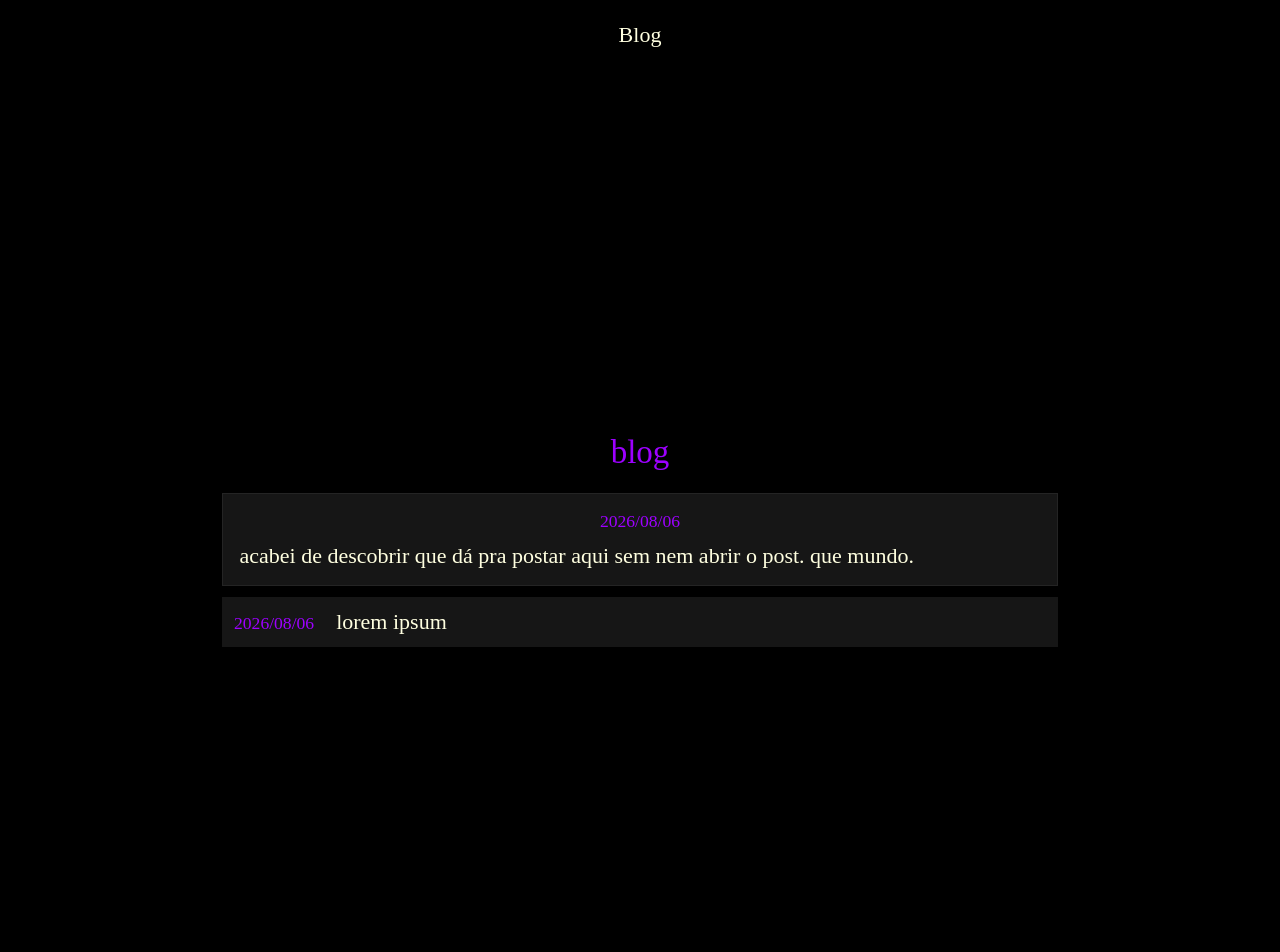
==== blog/index.html @ 6c9a3085 "deploy: 98ab17eaeca9b42dea8921f54192175764f350a6" ====
<!DOCTYPE html>
<html lang="pt-BR">
    <head>
        <meta charset="UTF-8">
        <link rel="stylesheet" href="/res/styles/style.css" />
        <meta name="viewport" content="width=device-width, initial-scale=1">
        <title>blog - neraid</title>
    </head>
    <body>
        <nav id="topbar">
            <a href="/blog">Blog</a>
        </nav>
        <main class="blog">
            <h1 class="blog-title">blog</h1>
            <ul class="blog-list">
                <li class="micro-post">
                    <span class="blog-date">2026/08/06</span>
                    <div class="micro-content article-content">
            <p>acabei de descobrir que dá pra postar aqui sem nem abrir o post. que mundo.</p>

                    </div>
                </li>
                <li>
                    <a href="/blog/2026/08/06/lorem-ipsum/">
                        <span class="blog-date">2026/08/06</span>
                        <span class="blog-entry-title">lorem ipsum</span>
                    </a>
                </li>
            </ul>
        </main>
    </body>
</html>
---- res/styles/style.css ----
@font-face {
    font-family: cubit;
    src: url('../fonts/cubit.ttf');
    font-weight: 400;
    font-style: normal;
}

* {
    all: unset;
    transition: 100ms;
    margin: 0;
    padding: 0;
    image-rendering: pixelated;
    box-sizing: border-box;
}

:root {
    font-family: cubit;
    font-weight: 400;
    font-size: 22px;
}

html {
    background-color: #000000;
}

body {
    color: lightyellow;
    background: url("../images/background.png") no-repeat center top;
    background-size: cover;
    display: flex;
    justify-content: center;
    align-items: center;
    width: 100%;
    min-height: 100vh;
    padding-top: 3.5rem;
}

#topbar {
    position: fixed;
    top: 0;
    left: 0;
    right: 0;
    display: flex;
    justify-content: center;
    gap: 2rem;
    padding: 1rem;
    background: transparent;
    z-index: 10;
}

#topbar a {
    color: lightyellow;
}

#topbar a:hover {
    color: #9d00ff;
    cursor: pointer;
}

main {
    display: flex;
    flex-direction: column;
    text-align: center;
    flex: 1;

    justify-content: center;
    align-items: center;
}

#socials {
    display: flex;
    flex-direction: column;
    justify-content: center;
    align-items: center;
    width: fit-content;
}

.social-row {
    display: flex;
    flex-direction: row;
    justify-content: center;
    align-items: center;
    margin: 0.5rem 0;
    width: 100%;
    position: relative;
}

.hand {
    flex: 1;
    display: none;
    position: absolute;
    left: -64px;
    width: auto;
    height: 100%;
}

.hand img {
    height: 100%;
}

.social-button {
    background-color: #161616;
    padding: 0.5rem;
    display: flex;
    border: solid 1px black;
    justify-content: start;
    align-items: center;
    flex-direction: row;
    width: 100%;
    cursor: pointer;
}

.gay-text {
    text-shadow: 0 0 4px red;
    background: linear-gradient(90deg, red, white);
    background-clip: text;
    color: transparent;
}

.hottest-text {
    display: inline-flex;
    margin: 0;
}

.hottest-text > * {
    margin: 0;
    animation: text-float 1s infinite ease-in-out alternate;
    animation-delay: calc(var(--index) * 0.1s);
    transform: translateY(-10px);
}

.hottest-text > *:nth-child(1) { --index: 1; }
.hottest-text > *:nth-child(2) { --index: 2; }
.hottest-text > *:nth-child(3) { --index: 3; }
.hottest-text > *:nth-child(4) { --index: 4; }
.hottest-text > *:nth-child(5) { --index: 5; }
.hottest-text > *:nth-child(6) { --index: 6; }
.hottest-text > *:nth-child(7) { --index: 7; }
.hottest-text > *:nth-child(8) { --index: 8; }
.hottest-text > *:nth-child(9) { --index: 9; }

.live-text {
    display: inline-flex;
    margin: 0;
}

.live-text > span {
    margin: 0;
    animation: text-float 1s infinite ease-in-out alternate;
    animation-delay: calc(var(--index) * 0.1s);
    transform: translateY(-10px);
    text-shadow: 0 0 4px #b026ff;
    background: linear-gradient(90deg, #9d00ff, #d9b3ff);
    background-clip: text;
    color: transparent;
}

.live-text > span:nth-child(1) { --index: 1; }
.live-text > span:nth-child(2) { --index: 2; }
.live-text > span:nth-child(3) { --index: 3; }
.live-text > span:nth-child(4) { --index: 4; }

@keyframes text-float {
0% {
    transform: translateY(-10px);
}
100% {
    transform: translateY(10px);
}
}

.social-button:hover {
    cursor: pointer;
    border-color: green;
    background-color: #242424;
}

.social-row:has(a:hover) .hand {
    display: block;
}

.social-icon {
    height: 32px;
    display: flex;
    justify-content: center;
    align-items: center;
}

.social-icon img {
    height: 100%;
}

.social-text {
    flex: 1;
}

aside {
    display: flex;
    justify-content: center;
    align-items: center;
    flex-direction: column;
    flex: 1;
}

aside * {
    margin: 1rem 0;
}

#latest_video_embed {
    max-width: 20rem;
    aspect-ratio: 16/9;
    border-radius: 15px;
}

#twitch_embed {
    width: 100%;
    max-width: 20rem;
    aspect-ratio: 16/9;
    border-radius: 15px;
    overflow: hidden;
}

#twitch_embed iframe {
    width: 100%;
    height: 100%;
}

@media only screen and (max-width: 640px) {
    body {
        flex-direction: column;
    }

    :root {
        font-size: 22px;
    }
}

.hovered {
    display: none;
}

#interactive-gif:has(:hover) .hovered {
    display: block;
}

#interactive-gif:has(:hover) .unhovered {
    display: none;
}

/* blog */

main.blog {
    gap: 1rem;
}

.blog-title {
    font-size: 1.5rem;
    color: #9d00ff;
}

.blog-list {
    list-style: none;
    display: flex;
    flex-direction: column;
    gap: 0.5rem;
    width: 100%;
    max-width: 40rem;
    padding: 0 1rem;
}

.blog-list a {
    display: flex;
    gap: 1rem;
    align-items: baseline;
    padding: 0.5rem;
    background-color: #161616;
    border: 1px solid #161616;
    width: 100%;
}

.blog-list a:hover {
    border-color: green;
    cursor: pointer;
}

.blog-date {
    color: #9d00ff;
    font-size: 0.8rem;
    white-space: nowrap;
}

.blog-entry-title:hover {
    color: #9d00ff;
}

.micro-post {
    background-color: #161616;
    border: 1px solid #242424;
    padding: 0.75rem;
    display: flex;
    flex-direction: column;
    gap: 0.5rem;
    width: 100%;
}

.micro-post:hover {
    border-color: green;
}

.micro-post .blog-date {
    border: none;
    padding: 0;
    background: none;
}

.micro-content p {
    margin: 0.25rem 0;
}

/* article */

main.article {
    width: 100%;
    padding: 1rem;
}

.article-content {
    max-width: 40rem;
    width: 100%;
    text-align: left;
}

.article-content h1,
.article-content h2,
.article-content h3,
.article-content h4,
.article-content h5 {
    margin: 1.25rem 0 0.5rem;
    color: #9d00ff;
}

.article-content h1 {
    font-size: 1.6rem;
}

.article-content h2 {
    font-size: 1.3rem;
}

.article-content h3 {
    font-size: 1.1rem;
}

.article-content p {
    margin: 0.75rem 0;
}

.article-content ul,
.article-content ol {
    margin: 0.75rem 0;
    padding-left: 1.5rem;
    list-style: disc;
}

.article-content ol {
    list-style: decimal;
}

.article-content li {
    margin: 0.25rem 0;
}

.article-content a {
    color: #9d00ff;
    text-decoration: underline;
}

.article-content a:hover {
    color: green;
}

.article-content hr {
    border-top: 1px solid #242424;
    margin: 1.5rem 0;
}

.article-content pre {
    background-color: #161616;
    border: 1px solid #242424;
    padding: 0.75rem;
    overflow-x: auto;
    margin: 0.75rem 0;
    font-family: monospace;
    font-size: 0.85rem;
    white-space: pre;
}

.article-content code {
    font-family: monospace;
}

.article-content p code,
.article-content li code {
    background-color: #161616;
    border: 1px solid #242424;
    padding: 0 0.25rem;
}

.article-content sup {
    vertical-align: super;
    font-size: 0.8em;
}

.article-content s {
    text-decoration: line-through;
}

.article-content .ul {
    text-decoration: underline;
}

.article-content strong {
    font-weight: bold;
}

.article-content em {
    font-style: italic;
}
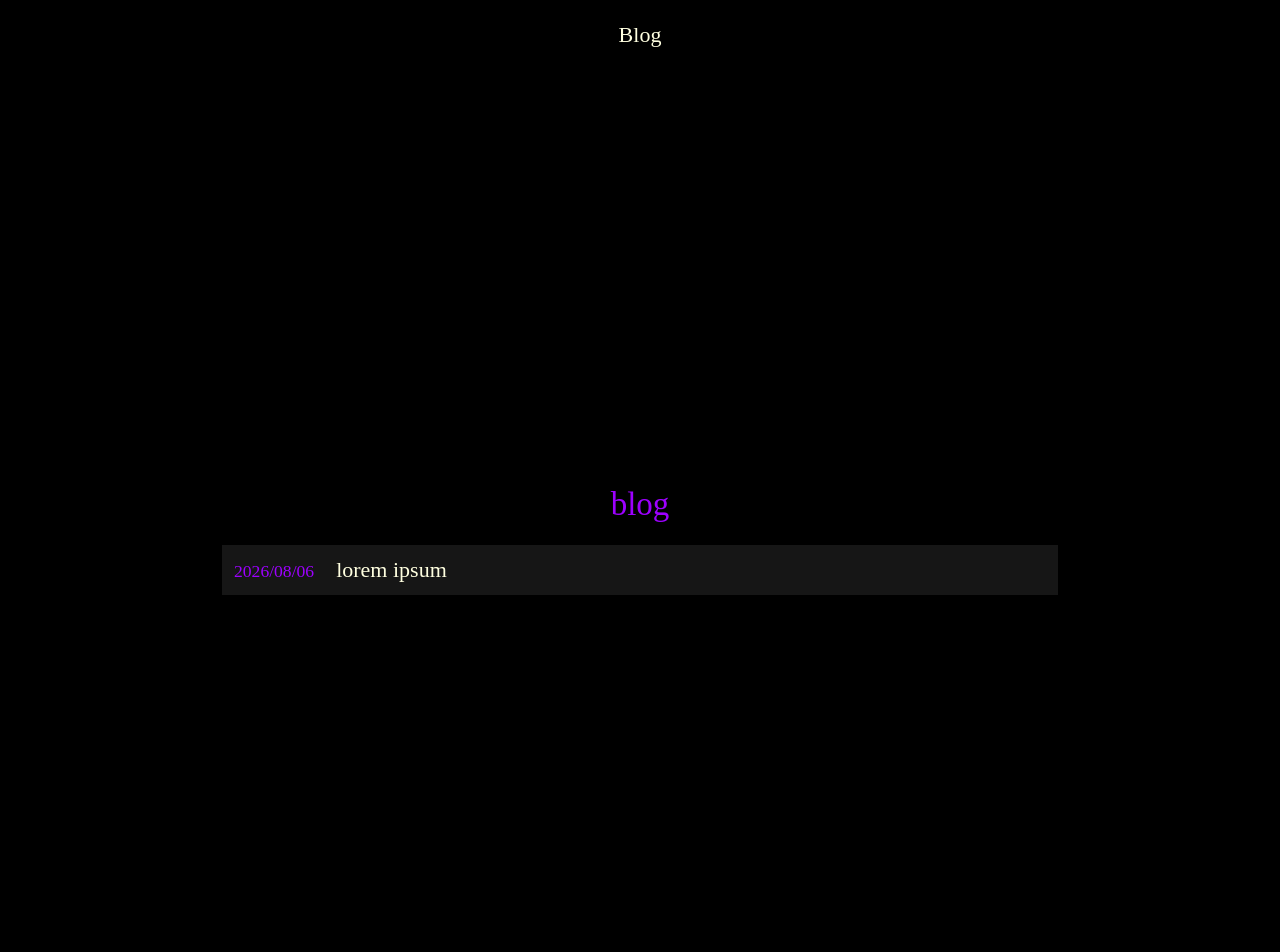
==== commit c5a89c36: "deploy: 05a2561c50439c06298eedcf9d21ae920cac1445" ====
--- a/blog/index.html
+++ b/blog/index.html
@@ -13,13 +13,6 @@
         <main class="blog">
             <h1 class="blog-title">blog</h1>
             <ul class="blog-list">
-                <li class="micro-post">
-                    <span class="blog-date">2026/08/06</span>
-                    <div class="micro-content article-content">
-            <p>acabei de descobrir que dá pra postar aqui sem nem abrir o post. que mundo.</p>
-
-                    </div>
-                </li>
                 <li>
                     <a href="/blog/2026/08/06/lorem-ipsum/">
                         <span class="blog-date">2026/08/06</span>
--- a/res/styles/style.css
+++ b/res/styles/style.css
@@ -147,6 +147,9 @@
 
 .live-text > span {
     margin: 0;
+}
+
+.is-live .live-text > span {
     animation: text-float 1s infinite ease-in-out alternate;
     animation-delay: calc(var(--index) * 0.1s);
     transform: translateY(-10px);
@@ -219,11 +222,17 @@
     aspect-ratio: 16/9;
     border-radius: 15px;
     overflow: hidden;
+    border: 0;
 }
 
 #twitch_embed iframe {
     width: 100%;
     height: 100%;
+    margin: 0;
+}
+
+#twitch-status {
+    display: block;
 }
 
 @media only screen and (max-width: 640px) {
@@ -292,30 +301,6 @@
 
 .blog-entry-title:hover {
     color: #9d00ff;
-}
-
-.micro-post {
-    background-color: #161616;
-    border: 1px solid #242424;
-    padding: 0.75rem;
-    display: flex;
-    flex-direction: column;
-    gap: 0.5rem;
-    width: 100%;
-}
-
-.micro-post:hover {
-    border-color: green;
-}
-
-.micro-post .blog-date {
-    border: none;
-    padding: 0;
-    background: none;
-}
-
-.micro-content p {
-    margin: 0.25rem 0;
 }
 
 /* article */
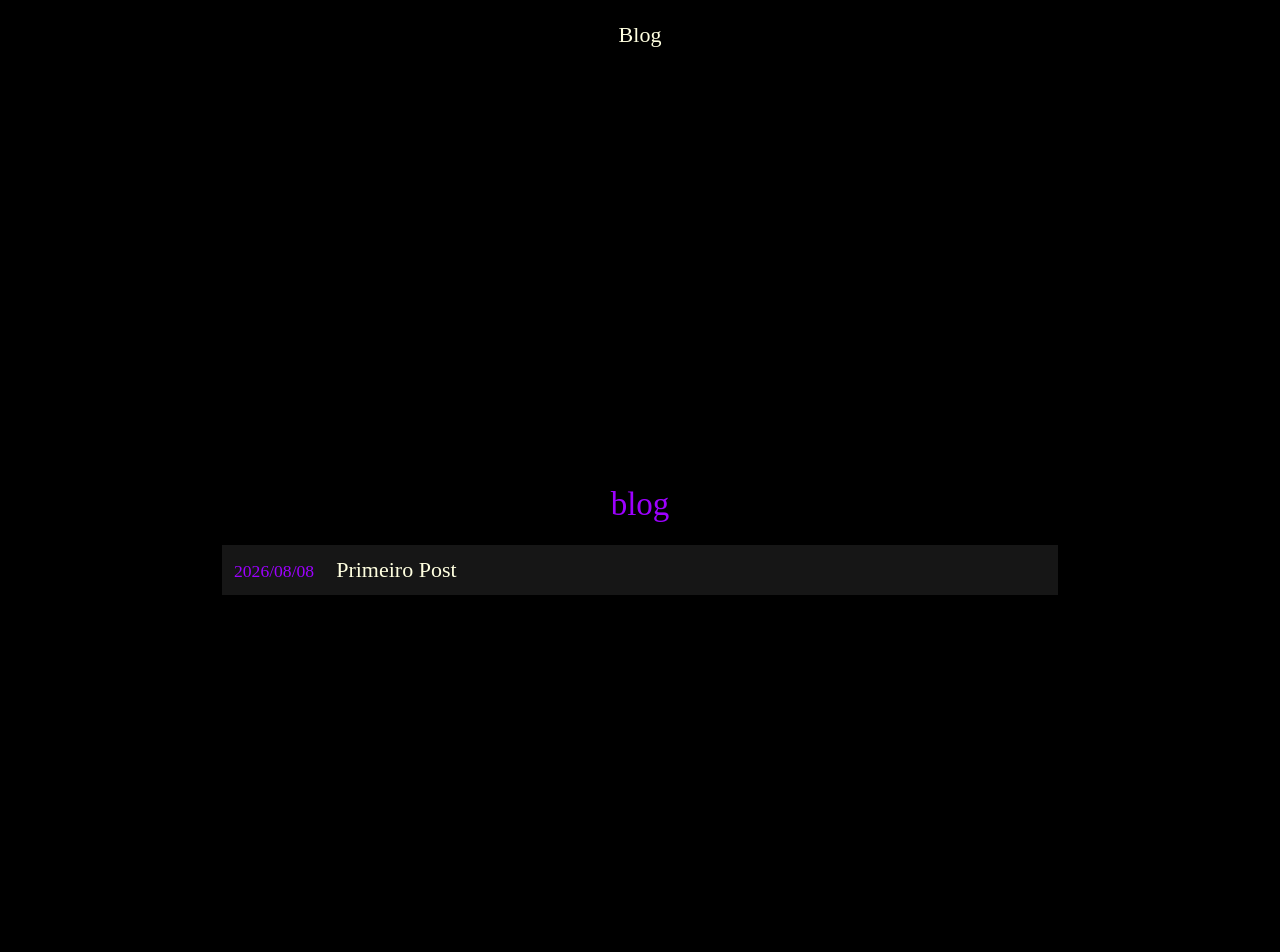
==== commit 73cc4d0a: "deploy: 0d7cb1f9b92ca77b6ea637f429fb804bb0cfc72b" ====
--- a/blog/index.html
+++ b/blog/index.html
@@ -14,9 +14,9 @@
             <h1 class="blog-title">blog</h1>
             <ul class="blog-list">
                 <li>
-                    <a href="/blog/2026/08/06/lorem-ipsum/">
-                        <span class="blog-date">2026/08/06</span>
-                        <span class="blog-entry-title">lorem ipsum</span>
+                    <a href="/blog/2026/08/08/primero-post/">
+                        <span class="blog-date">2026/08/08</span>
+                        <span class="blog-entry-title">Primeiro Post</span>
                     </a>
                 </li>
             </ul>
--- a/res/styles/style.css
+++ b/res/styles/style.css
@@ -320,32 +320,54 @@
 .article-content h2,
 .article-content h3,
 .article-content h4,
+.article-content h5,
+.article-content h6 {
+    display: block;
+    margin: 1.25rem 0 0.5rem;
+    font-weight: bold;
+}
+
+.article-content h1 {
+    color: #ff5252;
+    font-size: 1.6rem;
+}
+
+.article-content h2 {
+    color: #ffa726;
+    font-size: 1.3rem;
+}
+
+.article-content h3 {
+    color: #ffd54f;
+    font-size: 1.1rem;
+}
+
+.article-content h4 {
+    color: #66bb6a;
+    font-size: 1.05rem;
+}
+
 .article-content h5 {
-    margin: 1.25rem 0 0.5rem;
-    color: #9d00ff;
-}
-
-.article-content h1 {
-    font-size: 1.6rem;
-}
-
-.article-content h2 {
-    font-size: 1.3rem;
-}
-
-.article-content h3 {
-    font-size: 1.1rem;
+    color: #4fc3f7;
+    font-size: 1rem;
+}
+
+.article-content h6 {
+    color: #42a5f5;
+    font-size: 0.95rem;
 }
 
 .article-content p {
+    display: block;
     margin: 0.75rem 0;
 }
 
 .article-content ul,
 .article-content ol {
+    display: block;
     margin: 0.75rem 0;
     padding-left: 1.5rem;
-    list-style: disc;
+    list-style: square;
 }
 
 .article-content ol {
@@ -353,43 +375,116 @@
 }
 
 .article-content li {
+    display: list-item;
     margin: 0.25rem 0;
 }
 
 .article-content a {
     color: #9d00ff;
-    text-decoration: underline;
+    cursor: pointer;
+    transition: none;
 }
 
 .article-content a:hover {
-    color: green;
+    background: linear-gradient(0deg, #ff5252, #9d00ff);
+    background-clip: text;
+    -webkit-background-clip: text;
+    color: transparent;
 }
 
 .article-content hr {
+    display: block;
     border-top: 1px solid #242424;
     margin: 1.5rem 0;
 }
 
-.article-content pre {
-    background-color: #161616;
-    border: 1px solid #242424;
-    padding: 0.75rem;
+.article-content .codeblock {
+    display: flex;
+    flex-direction: column;
+    margin: 1rem 0;
+    background-color: #0b0b0b;
+    border: 2px solid #1f1f1f;
+    border-radius: 0;
+    box-shadow: 0 0 14px rgba(157, 0, 255, 0.12);
+    overflow: hidden;
+}
+
+.article-content .code-text {
+    width: 100%;
+    min-width: 0;
+    flex: 1;
+    padding: 0.85rem 1rem;
     overflow-x: auto;
-    margin: 0.75rem 0;
-    font-family: monospace;
-    font-size: 0.85rem;
+    font-family: cubit, monospace;
+    font-size: 0.8rem;
+    line-height: 1.55;
+    tab-size: 4;
     white-space: pre;
 }
 
+.article-content .code-text::-webkit-scrollbar {
+    height: 8px;
+}
+
+.article-content .code-text::-webkit-scrollbar-track {
+    background: transparent;
+}
+
+.article-content .code-text::-webkit-scrollbar-thumb {
+    background: #2e2e2e;
+    border-radius: 4px;
+}
+
+.article-content .code-text::-webkit-scrollbar-thumb:hover {
+    background: #3a3a3a;
+}
+
+.article-content .code-text .tok-kw {
+    color: #c792ea;
+}
+
+.article-content .code-text .tok-type {
+    color: #82aaff;
+}
+
+.article-content .code-text .tok-str {
+    color: #c3e88d;
+}
+
+.article-content .code-text .tok-num {
+    color: #f78c6c;
+}
+
+.article-content .code-text .tok-cmt {
+    color: #6b7480;
+    font-style: italic;
+}
+
+.article-content .code-lang {
+    display: flex;
+    align-items: center;
+    gap: 0.5rem;
+    padding: 0.4rem 1rem;
+    background: #1d1d1d;
+    border-bottom: 2px solid #1f1f1f;
+    font-family: cubit, monospace;
+    font-size: 0.7rem;
+    letter-spacing: 0.08em;
+    text-transform: uppercase;
+    color: #9b9b9b;
+}
+
 .article-content code {
-    font-family: monospace;
+    font-family: cubit, monospace;
 }
 
 .article-content p code,
 .article-content li code {
     background-color: #161616;
     border: 1px solid #242424;
-    padding: 0 0.25rem;
+    border-radius: 4px;
+    padding: 0.05rem 0.3rem;
+    font-size: 0.85em;
 }
 
 .article-content sup {
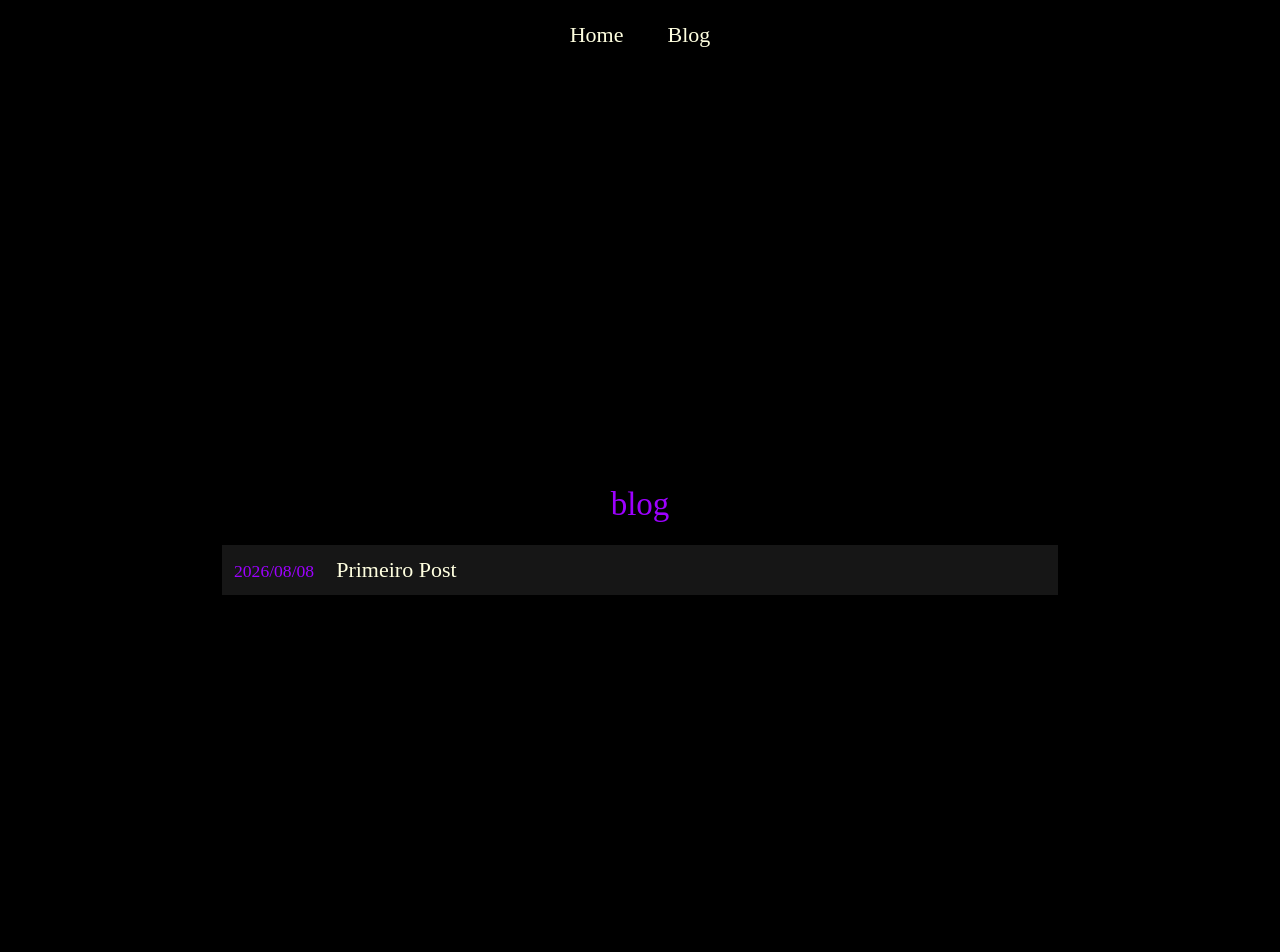
==== commit 1bb6c376: "deploy: a93f0eb881e9eb6def2c77f0a0c6cc390791ab0e" ====
--- a/blog/index.html
+++ b/blog/index.html
@@ -8,6 +8,7 @@
     </head>
     <body>
         <nav id="topbar">
+            <a href="/">Home</a>
             <a href="/blog">Blog</a>
         </nav>
         <main class="blog">
